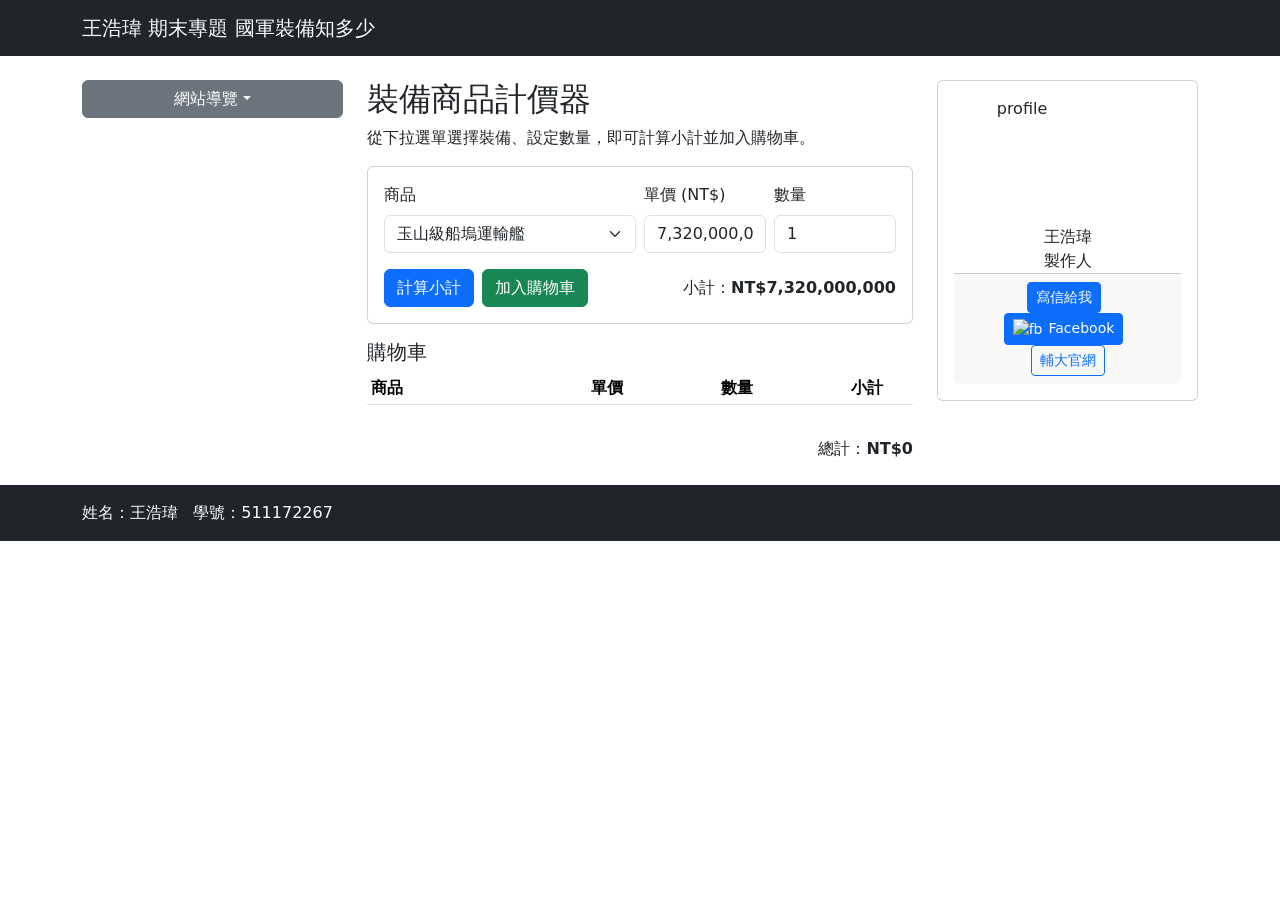
==== prices.html @ 0c51d302 "Add files via upload" ====
<!doctype html>
<html lang="zh-Hant">
  <head>
    <meta charset="utf-8">
    <meta name="viewport" content="width=device-width, initial-scale=1">
    <title>這些裝備多少錢 - 王浩瑋 期末專題 國軍裝備知多少</title>
    <link href="https://cdn.jsdelivr.net/npm/bootstrap@5.3.2/dist/css/bootstrap.min.css" rel="stylesheet">
    <link href="css/style.css" rel="stylesheet">
  </head>
  <body>
    <header class="bg-dark text-light py-3"><div class="container"><h1 class="h5 mb-0">王浩瑋 期末專題 國軍裝備知多少</h1></div></header>
    <div class="container my-4">
      <div class="row">
        <aside class="col-md-3">
          <div class="dropdown mb-3">
            <button class="btn btn-secondary dropdown-toggle w-100" type="button" id="sideMenuPrices" data-bs-toggle="dropdown" aria-expanded="false">網站導覽</button>
            <ul class="dropdown-menu w-100" aria-labelledby="sideMenuPrices">
              <li><a class="dropdown-item" href="index.html">首頁</a></li>
              <li><a class="dropdown-item" href="navy.html">海軍裝備介紹</a></li>
              <li><a class="dropdown-item" href="army.html">陸軍裝備介紹</a></li>
              <li><a class="dropdown-item" href="airforce.html">空軍裝備介紹</a></li>
              <li><a class="dropdown-item active" href="prices.html">這些裝備多少錢</a></li>
              <li><a class="dropdown-item" href="countdown.html">倒數計時頁</a></li>
            </ul>
          </div>
        </aside>
        <main class="col-md-6">
          <h2>裝備商品計價器</h2>
          <p>從下拉選單選擇裝備、設定數量，即可計算小計並加入購物車。</p>

          <div class="card mb-3 p-3">
            <div class="row g-2 align-items-end">
              <div class="col-md-6">
                <label class="form-label">商品</label>
                <select id="prd-select" class="form-select"></select>
              </div>
              <div class="col-md-3">
                <label class="form-label">單價 (NT$)</label>
                <input id="unit-price" class="form-control" readonly>
              </div>
              <div class="col-md-3">
                <label class="form-label">數量</label>
                <input id="qty" type="number" class="form-control" min="1" value="1">
              </div>
            </div>
            <div class="mt-3 d-flex gap-2">
              <button id="calc-btn" class="btn btn-primary">計算小計</button>
              <button id="add-btn" class="btn btn-success">加入購物車</button>
              <div class="ms-auto align-self-center">小計：<strong id="subtotal">NT$0</strong></div>
            </div>
          </div>

          <h5>購物車</h5>
          <div class="table-responsive mb-3"><table class="table table-sm" id="cart-table"><thead><tr><th>商品</th><th class="text-end">單價</th><th class="text-end">數量</th><th class="text-end">小計</th><th></th></tr></thead><tbody></tbody></table></div>
          <div class="d-flex justify-content-between"><div></div><div>總計：<strong id="grand-total">NT$0</strong></div></div>

          <script>
            (function(){
              const select = document.getElementById('prd-select');
              const unit = document.getElementById('unit-price');
              const qty = document.getElementById('qty');
              const subtotal = document.getElementById('subtotal');
              const addBtn = document.getElementById('add-btn');
              const cartTable = document.querySelector('#cart-table tbody');
              const grandTotalEl = document.getElementById('grand-total');
              const cart = [];

              function fmt(n){ return 'NT$' + n.toLocaleString(); }

              function renderCart(){ cartTable.innerHTML=''; let total=0; cart.forEach((it,idx)=>{ const tr=document.createElement('tr'); tr.innerHTML = `<td>${it.name}</td><td class="text-end">${fmt(it.price)}</td><td class="text-end">${it.qty}</td><td class="text-end">${fmt(it.price*it.qty)}</td><td class="text-end"><button class="btn btn-sm btn-danger remove-btn" data-i="${idx}">移除</button></td>`; cartTable.appendChild(tr); total += it.price*it.qty; }); grandTotalEl.textContent = fmt(total); }

              fetch('json/products.json').then(r=>{ if(!r.ok) throw new Error('no products'); return r.json(); }).then(products=>{
                products.forEach(p=>{ const o=document.createElement('option'); o.value=p.id; o.textContent=p.name; o.dataset.price = p.price; select.appendChild(o); });
                select.selectedIndex = 0; updateUnit(); updateSubtotal();
              }).catch(err=>{
                document.getElementById('prd-select').innerHTML = '<option value="">無法載入商品</option>';
                console.error('load products error', err);
              });

              function getProductFromSelect(){ const opt = select.selectedOptions[0]; if(!opt) return null; return { id: opt.value, name: opt.textContent, price: parseInt(opt.dataset.price||0) }; }
              function updateUnit(){ const p = getProductFromSelect(); unit.value = p ? p.price.toLocaleString() : ''; }
              function updateSubtotal(){ const p = getProductFromSelect(); const s = p ? p.price * Math.max(1, parseInt(qty.value||1)) : 0; subtotal.textContent = fmt(s); return s; }

              select.addEventListener('change', ()=>{ updateUnit(); updateSubtotal(); });
              qty.addEventListener('input', ()=>{ updateSubtotal(); });

              addBtn.addEventListener('click', ()=>{
                const p = getProductFromSelect(); if(!p || !p.id) return; const q = Math.max(1, parseInt(qty.value||1)); cart.push({name:p.name, price:p.price, qty:q}); renderCart();
              });

              cartTable.addEventListener('click', e=>{ if(e.target.matches('.remove-btn')){ const i=parseInt(e.target.dataset.i); cart.splice(i,1); renderCart(); } });
            })();
          </script>
        </main>
        <aside class="col-md-3">
          <div class="card text-center p-3">
            <img src="images/FB_IMG_1767263428633.jpg" style="width:120px;height:120px;object-fit:cover;border-radius:50%;" alt="profile">
            <div class="mt-2">王浩瑋<br>製作人</div>
            <div class="card-footer pt-2">
              <a href="mailto:511172267@cloud.fju.edu.tw" class="btn btn-primary btn-sm me-2">寫信給我</a>
              <a href="https://www.facebook.com/wang.hao.wei.163714" target="_blank" class="btn btn-primary btn-sm me-2"><img src="images/FBicon.jfif" alt="fb" style="width:16px;height:16px;vertical-align:middle;margin-right:6px">Facebook</a>
              <a href="https://www.fju.edu.tw" target="_blank" class="btn btn-outline-primary btn-sm">輔大官網</a>
            </div>
          </div>
        </aside>
      </div>
    </div>
    <footer class="bg-dark text-light py-3"><div class="container">姓名：王浩瑋 &nbsp; 學號：511172267</div></footer>
    <script src="https://cdn.jsdelivr.net/npm/bootstrap@5.3.2/dist/js/bootstrap.bundle.min.js"></script>
  </body>
</html>
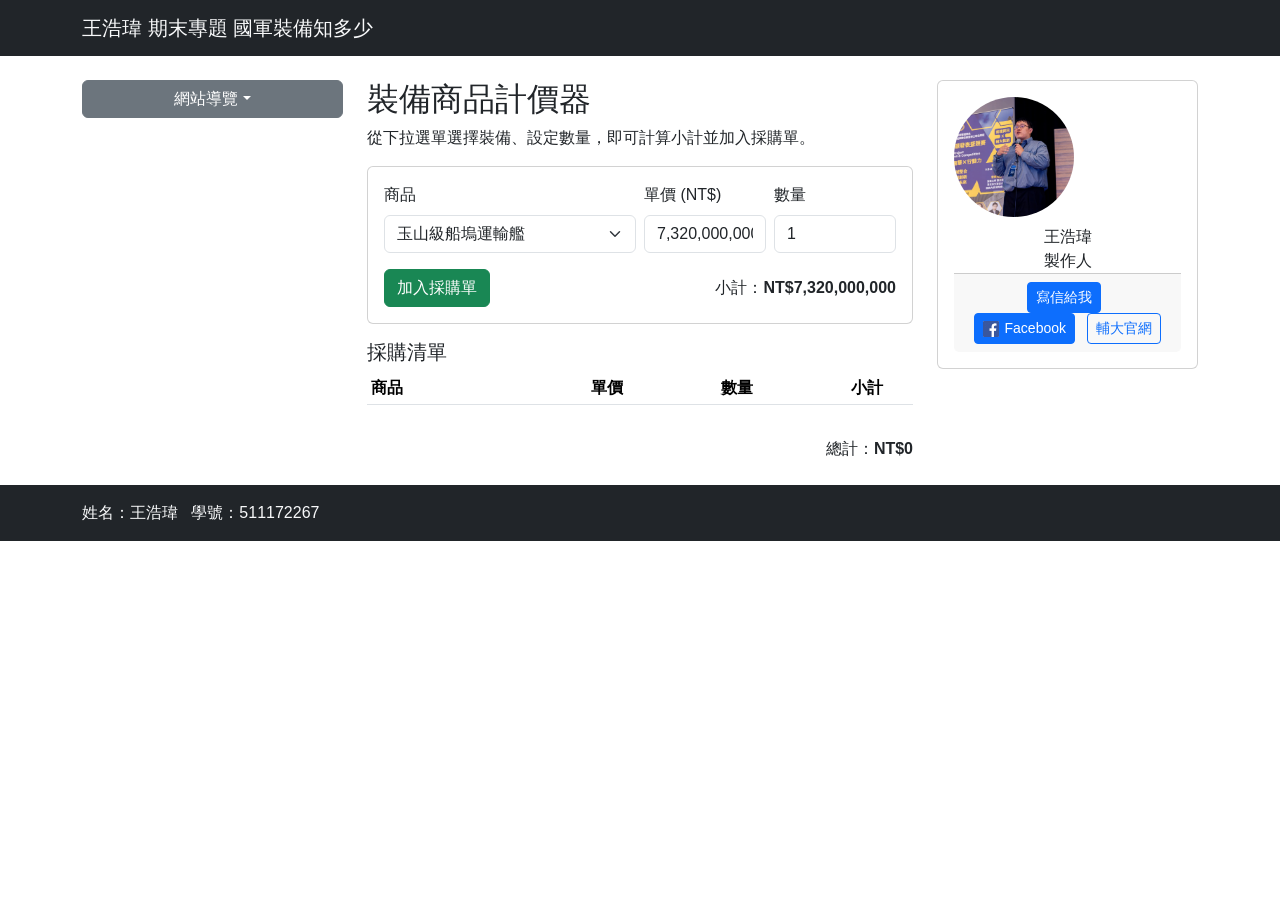
==== commit cc6d2fad: "更新內容 刪除"小計按鈕" 修改文本" ====
--- a/prices.html
+++ b/prices.html
@@ -26,7 +26,7 @@
         </aside>
         <main class="col-md-6">
           <h2>裝備商品計價器</h2>
-          <p>從下拉選單選擇裝備、設定數量，即可計算小計並加入購物車。</p>
+          <p>從下拉選單選擇裝備、設定數量，即可計算小計並加入採購單。</p>
 
           <div class="card mb-3 p-3">
             <div class="row g-2 align-items-end">
@@ -44,13 +44,12 @@
               </div>
             </div>
             <div class="mt-3 d-flex gap-2">
-              <button id="calc-btn" class="btn btn-primary">計算小計</button>
-              <button id="add-btn" class="btn btn-success">加入購物車</button>
+              <button id="add-btn" class="btn btn-success">加入採購單</button>
               <div class="ms-auto align-self-center">小計：<strong id="subtotal">NT$0</strong></div>
             </div>
           </div>
 
-          <h5>購物車</h5>
+          <h5>採購清單</h5>
           <div class="table-responsive mb-3"><table class="table table-sm" id="cart-table"><thead><tr><th>商品</th><th class="text-end">單價</th><th class="text-end">數量</th><th class="text-end">小計</th><th></th></tr></thead><tbody></tbody></table></div>
           <div class="d-flex justify-content-between"><div></div><div>總計：<strong id="grand-total">NT$0</strong></div></div>
 
@@ -73,7 +72,7 @@
                 products.forEach(p=>{ const o=document.createElement('option'); o.value=p.id; o.textContent=p.name; o.dataset.price = p.price; select.appendChild(o); });
                 select.selectedIndex = 0; updateUnit(); updateSubtotal();
               }).catch(err=>{
-                document.getElementById('prd-select').innerHTML = '<option value="">無法載入商品</option>';
+                document.getElementById('prd-select').innerHTML = '<option value="">無法載入裝備</option>';
                 console.error('load products error', err);
               });
 
--- a/css/style.css
+++ b/css/style.css
@@ -0,0 +1,14 @@
+/* 基本樣式 */
+body {font-family: "Noto Sans TC", "Helvetica Neue", Arial, sans-serif;}
+.map-preview iframe {border-radius:6px}
+
+#countdown .h2 {font-weight:700}
+
+/* 三欄式調整 */
+aside .list-group {position:sticky; top:20px}
+
+/* 下拉 submenu 顯示小調整（Bootstrap 5 用 dropend） */
+.dropdown-menu .dropdown-menu {left:100%; top:0}
+
+/* 手機版圖片微調 */
+.card-img-top {height:200px; object-fit:cover}
